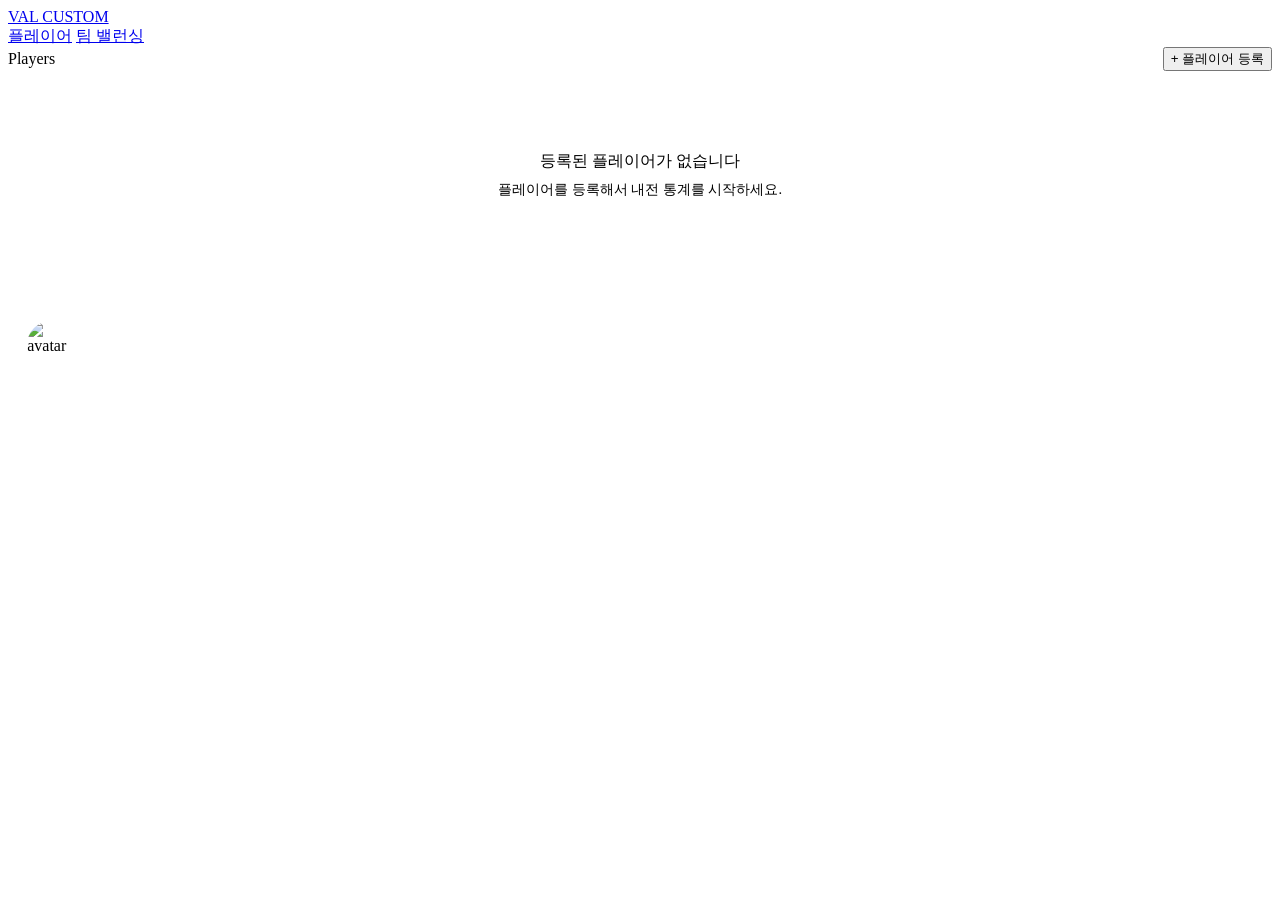
==== src/main/resources/templates/index.html @ 7d5690b5 "first commit" ====
<!DOCTYPE html>
<html xmlns:th="http://www.thymeleaf.org">
<head>
    <meta charset="UTF-8">
    <title>NCK 발로란트</title>
    <link rel="stylesheet" th:href="@{/css/style.css}">
    <style>
        .player-grid {
            display: grid;
            grid-template-columns: repeat(auto-fill, minmax(220px, 1fr));
            gap: 1rem;
            margin-top: 1.5rem;
        }

        .player-card {
            background-color: var(--card);
            border: 1px solid var(--border);
            border-radius: 4px;
            padding: 1.2rem;
            display: flex;
            align-items: center;
            gap: 1rem;
            cursor: pointer;
            transition: all 0.2s;
            text-decoration: none;
            color: var(--text);
        }

        .player-card:hover {
            border-color: var(--red);
            background-color: var(--card-hover);
            transform: translateY(-2px);
        }

        .player-avatar {
            width: 48px;
            height: 48px;
            border-radius: 50%;
            object-fit: cover;
            border: 2px solid var(--border);
        }

        .player-info .name {
            font-weight: 700;
            font-size: 0.95rem;
        }

        .player-info .tag {
            color: var(--text-sub);
            font-size: 0.8rem;
            margin-top: 2px;
        }

        .player-info .tier {
            font-size: 0.75rem;
            color: var(--red);
            margin-top: 4px;
            font-weight: 600;
        }

        /* 등록 모달 */
        .modal-overlay {
            display: none;
            position: fixed;
            inset: 0;
            background: rgba(0,0,0,0.7);
            z-index: 100;
            justify-content: center;
            align-items: center;
        }

        .modal-overlay.active {
            display: flex;
        }

        .modal {
            background-color: var(--card);
            border: 1px solid var(--border);
            border-top: 3px solid var(--red);
            border-radius: 4px;
            padding: 2rem;
            width: 400px;
        }

        .modal h2 {
            font-family: 'Rajdhani', sans-serif;
            font-size: 1.3rem;
            font-weight: 700;
            text-transform: uppercase;
            letter-spacing: 2px;
            margin-bottom: 1.5rem;
        }

        .form-group {
            margin-bottom: 1rem;
        }

        .form-group label {
            display: block;
            font-size: 0.8rem;
            text-transform: uppercase;
            letter-spacing: 1px;
            color: var(--text-sub);
            margin-bottom: 0.4rem;
        }

        .form-group input {
            width: 100%;
        }

        .form-actions {
            display: flex;
            gap: 0.8rem;
            margin-top: 1.5rem;
            justify-content: flex-end;
        }

        .empty-state {
            text-align: center;
            padding: 4rem 0;
            color: var(--text-sub);
        }

        .empty-state p {
            margin-top: 0.5rem;
            font-size: 0.9rem;
        }

        #toast {
            position: fixed;
            bottom: 2rem;
            right: 2rem;
            background-color: var(--card);
            border-left: 3px solid var(--red);
            padding: 1rem 1.5rem;
            border-radius: 4px;
            font-size: 0.9rem;
            opacity: 0;
            transition: opacity 0.3s;
            z-index: 999;
        }

        #toast.show { opacity: 1; }
    </style>
</head>
<body>

<nav>
    <a class="nav-logo" href="/">VAL CUSTOM</a>
    <div class="nav-links">
        <a href="/">플레이어</a>
        <a href="/balance">팀 밸런싱</a>
    </div>
</nav>

<div class="container">

    <div style="display:flex; justify-content:space-between; align-items:center; margin-bottom:1rem;">
        <span class="section-title">Players</span>
        <button class="btn btn-primary" onclick="openModal()">+ 플레이어 등록</button>
    </div>

    <!-- 플레이어 없을 때 -->
    <div class="empty-state" th:if="${#lists.isEmpty(players)}">
        <span class="section-title" style="display:block; text-align:center;">등록된 플레이어가 없습니다</span>
        <p>플레이어를 등록해서 내전 통계를 시작하세요.</p>
    </div>

    <!-- 플레이어 그리드 -->
    <div class="player-grid" th:unless="${#lists.isEmpty(players)}">
        <a class="player-card"
           th:each="player : ${players}"
           th:href="@{/stats/{name}/{tag}(name=${player.name}, tag=${player.tag})}">
            <img class="player-avatar"
                 th:src="${player.cardSmall}"
                 onerror="this.src='/img/default-avatar.png'"
                 alt="avatar">
            <div class="player-info">
                <div class="name" th:text="${player.name}"></div>
                <div class="tag" th:text="'#' + ${player.tag}"></div>
                <div class="tier" th:text="${player.tier}"></div>
            </div>
        </a>
    </div>
</div>

<!-- 등록 모달 -->
<div class="modal-overlay" id="modal">
    <div class="modal">
        <h2>플레이어 등록</h2>
        <div class="form-group">
            <label>닉네임</label>
            <input type="text" id="inputName" placeholder="닉네임">
        </div>
        <div class="form-group">
            <label>태그</label>
            <input type="text" id="inputTag" placeholder="1234 (#없이 입력)">
        </div>
        <div class="form-actions">
            <button class="btn btn-secondary" onclick="closeModal()">취소</button>
            <button class="btn btn-primary" onclick="registerPlayer()">등록</button>
        </div>
    </div>
</div>

<div id="toast"></div>

<script>
    function openModal() {
        document.getElementById('modal').classList.add('active');
    }

    function closeModal() {
        document.getElementById('modal').classList.remove('active');
        document.getElementById('inputName').value = '';
        document.getElementById('inputTag').value = '';
    }

    function showToast(msg) {
        const toast = document.getElementById('toast');
        toast.textContent = msg;
        toast.classList.add('show');
        setTimeout(() => toast.classList.remove('show'), 3000);
    }

    async function registerPlayer() {
        const name = document.getElementById('inputName').value.trim();
        const tag = document.getElementById('inputTag').value.trim();

        if (!name || !tag) {
            showToast('닉네임과 태그를 입력해주세요.');
            return;
        }

        try {
            const res = await fetch('/api/players', {
                method: 'POST',
                headers: { 'Content-Type': 'application/json' },
                body: JSON.stringify({ name, tag })
            });

            if (res.ok) {
                showToast('등록 완료!');
                closeModal();
                setTimeout(() => location.reload(), 1000);
            } else {
                const err = await res.json();
                showToast(err.message || '등록 실패');
            }
        } catch (e) {
            showToast('서버 오류가 발생했습니다.');
        }
    }

    // 모달 외부 클릭시 닫기
    document.getElementById('modal').addEventListener('click', function(e) {
        if (e.target === this) closeModal();
    });
</script>

</body>
</html>
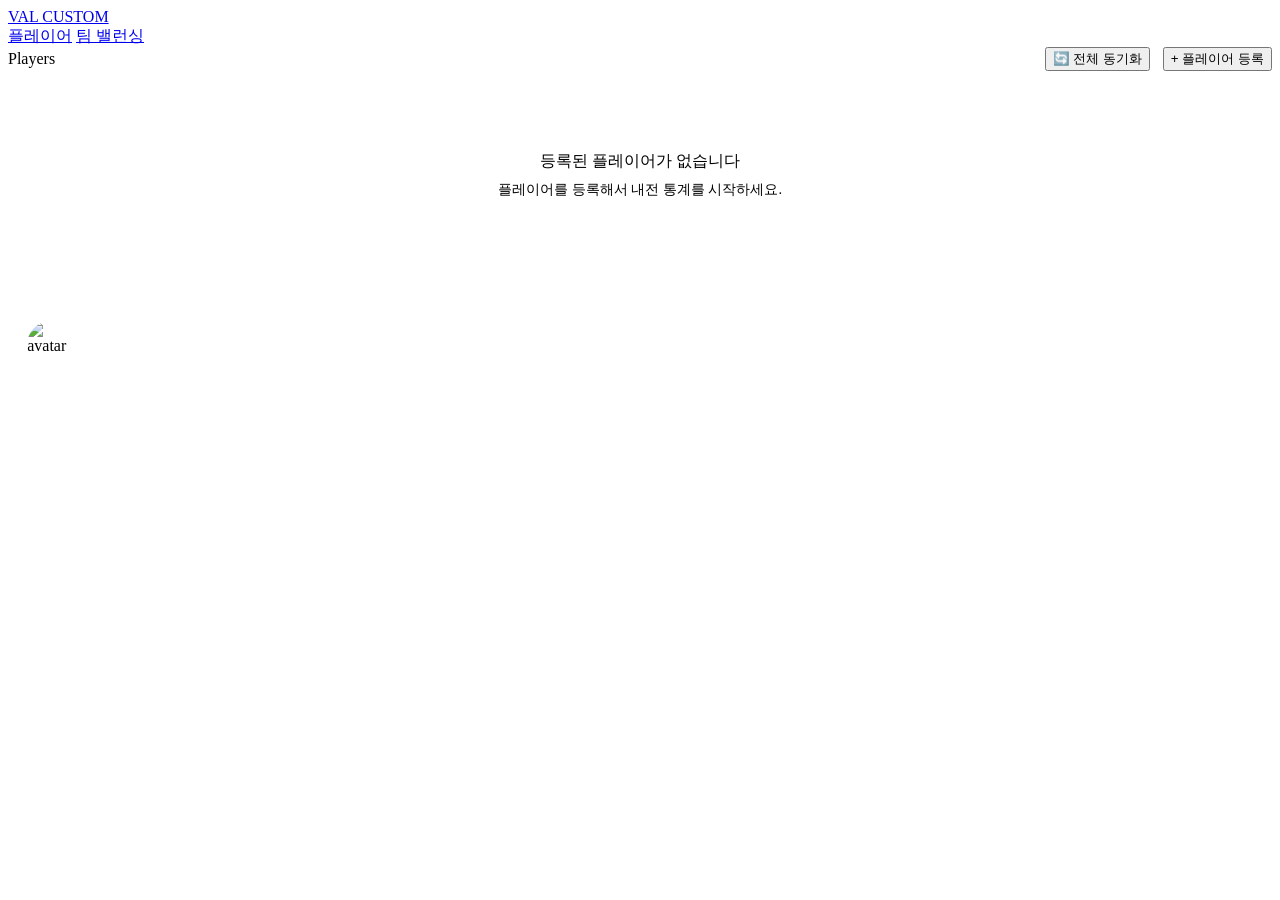
==== commit b5976301: "전체동기화 버튼으로 통일" ====
--- a/src/main/resources/templates/index.html
+++ b/src/main/resources/templates/index.html
@@ -58,7 +58,6 @@
             font-weight: 600;
         }
 
-        /* 등록 모달 */
         .modal-overlay {
             display: none;
             position: fixed;
@@ -157,16 +156,17 @@
 
     <div style="display:flex; justify-content:space-between; align-items:center; margin-bottom:1rem;">
         <span class="section-title">Players</span>
-        <button class="btn btn-primary" onclick="openModal()">+ 플레이어 등록</button>
-    </div>
-
-    <!-- 플레이어 없을 때 -->
+        <div style="display:flex; gap:0.8rem;">
+            <button class="btn btn-secondary" onclick="syncAll()">🔄 전체 동기화</button>
+            <button class="btn btn-primary" onclick="openModal()">+ 플레이어 등록</button>
+        </div>
+    </div>
+
     <div class="empty-state" th:if="${#lists.isEmpty(players)}">
         <span class="section-title" style="display:block; text-align:center;">등록된 플레이어가 없습니다</span>
         <p>플레이어를 등록해서 내전 통계를 시작하세요.</p>
     </div>
 
-    <!-- 플레이어 그리드 -->
     <div class="player-grid" th:unless="${#lists.isEmpty(players)}">
         <a class="player-card"
            th:each="player : ${players}"
@@ -184,7 +184,6 @@
     </div>
 </div>
 
-<!-- 등록 모달 -->
 <div class="modal-overlay" id="modal">
     <div class="modal">
         <h2>플레이어 등록</h2>
@@ -221,6 +220,22 @@
         toast.textContent = msg;
         toast.classList.add('show');
         setTimeout(() => toast.classList.remove('show'), 3000);
+    }
+
+    async function syncAll() {
+        showToast('전체 동기화 중... 잠시 기다려주세요.');
+        try {
+            const res = await fetch('/api/stats/sync/all', { method: 'POST' });
+            if (res.ok) {
+                const msg = await res.text();
+                showToast(msg);
+                setTimeout(() => location.reload(), 1500);
+            } else {
+                showToast('동기화 실패');
+            }
+        } catch (e) {
+            showToast('서버 오류가 발생했습니다.');
+        }
     }
 
     async function registerPlayer() {
@@ -252,7 +267,6 @@
         }
     }
 
-    // 모달 외부 클릭시 닫기
     document.getElementById('modal').addEventListener('click', function(e) {
         if (e.target === this) closeModal();
     });
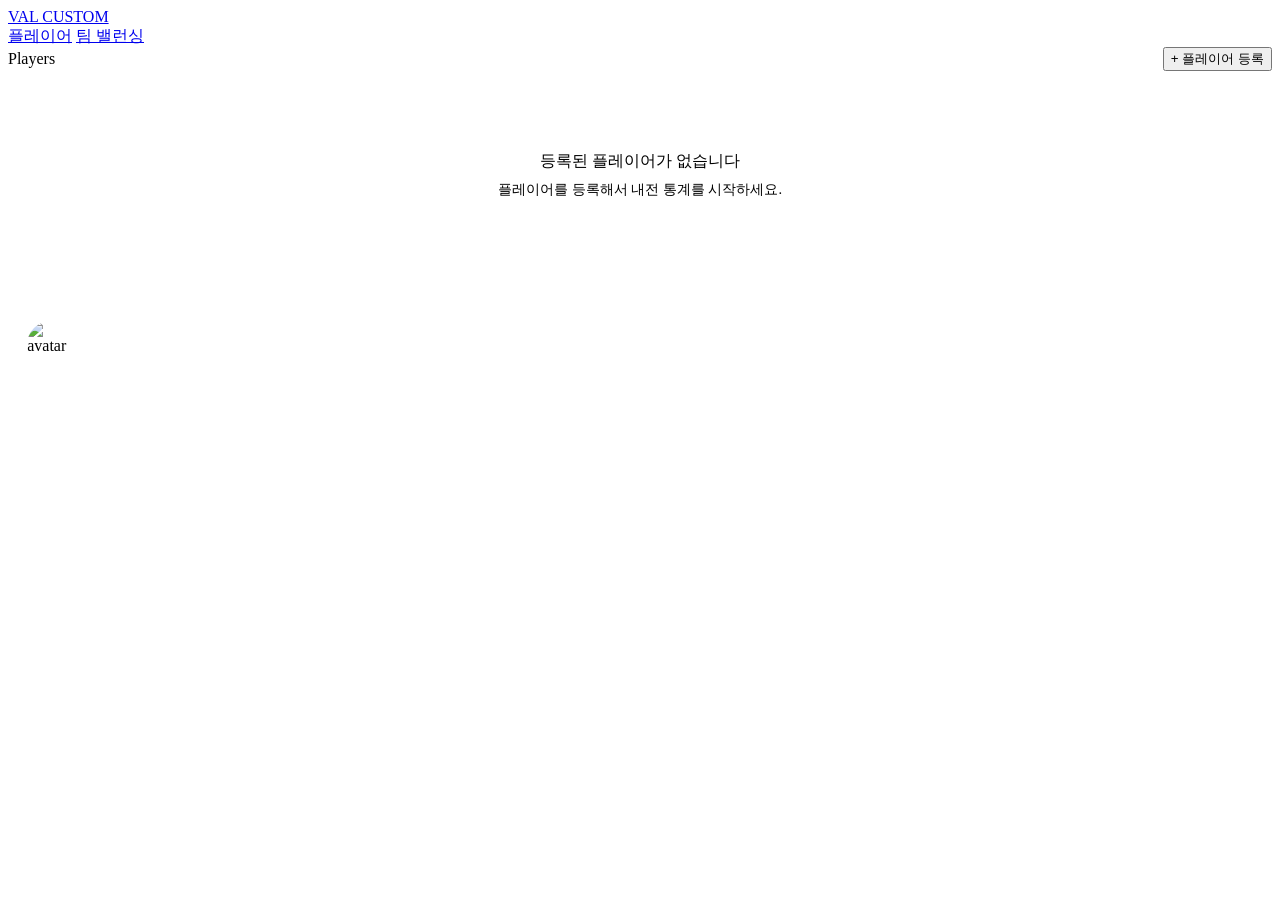
==== commit 1bbcc9eb: "동기화 로직 변경" ====
--- a/src/main/resources/templates/index.html
+++ b/src/main/resources/templates/index.html
@@ -157,7 +157,7 @@
     <div style="display:flex; justify-content:space-between; align-items:center; margin-bottom:1rem;">
         <span class="section-title">Players</span>
         <div style="display:flex; gap:0.8rem;">
-            <button class="btn btn-secondary" onclick="syncAll()">🔄 전체 동기화</button>
+           <!-- <button class="btn btn-secondary" onclick="syncAll()">🔄 전체 동기화</button> -->
             <button class="btn btn-primary" onclick="openModal()">+ 플레이어 등록</button>
         </div>
     </div>
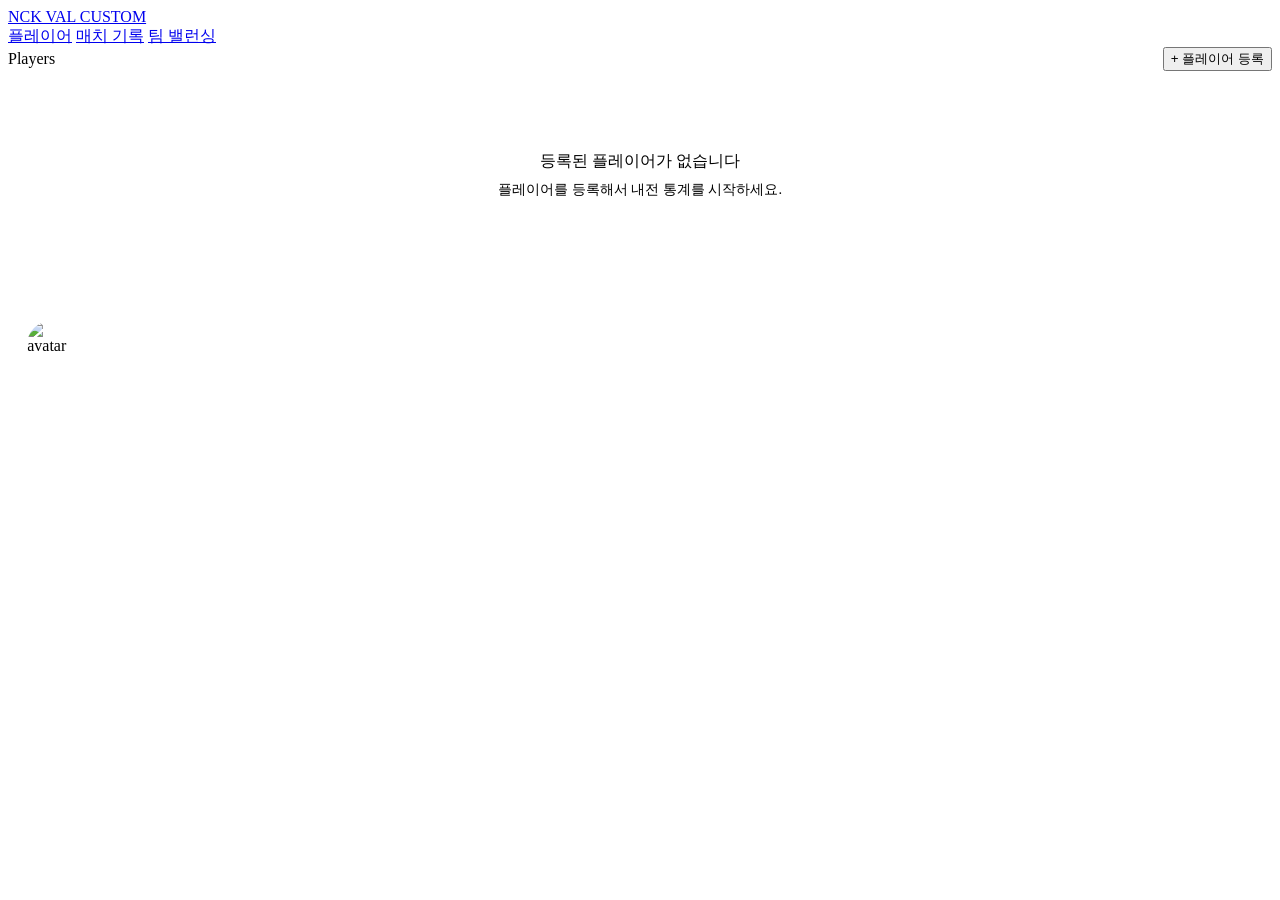
==== commit 81b89755: "매치 기록 추가" ====
--- a/src/main/resources/templates/index.html
+++ b/src/main/resources/templates/index.html
@@ -145,9 +145,10 @@
 <body>
 
 <nav>
-    <a class="nav-logo" href="/">VAL CUSTOM</a>
+    <a class="nav-logo" href="/">NCK VAL CUSTOM</a>
     <div class="nav-links">
         <a href="/">플레이어</a>
+        <a href="/history">매치 기록</a>
         <a href="/balance">팀 밸런싱</a>
     </div>
 </nav>
